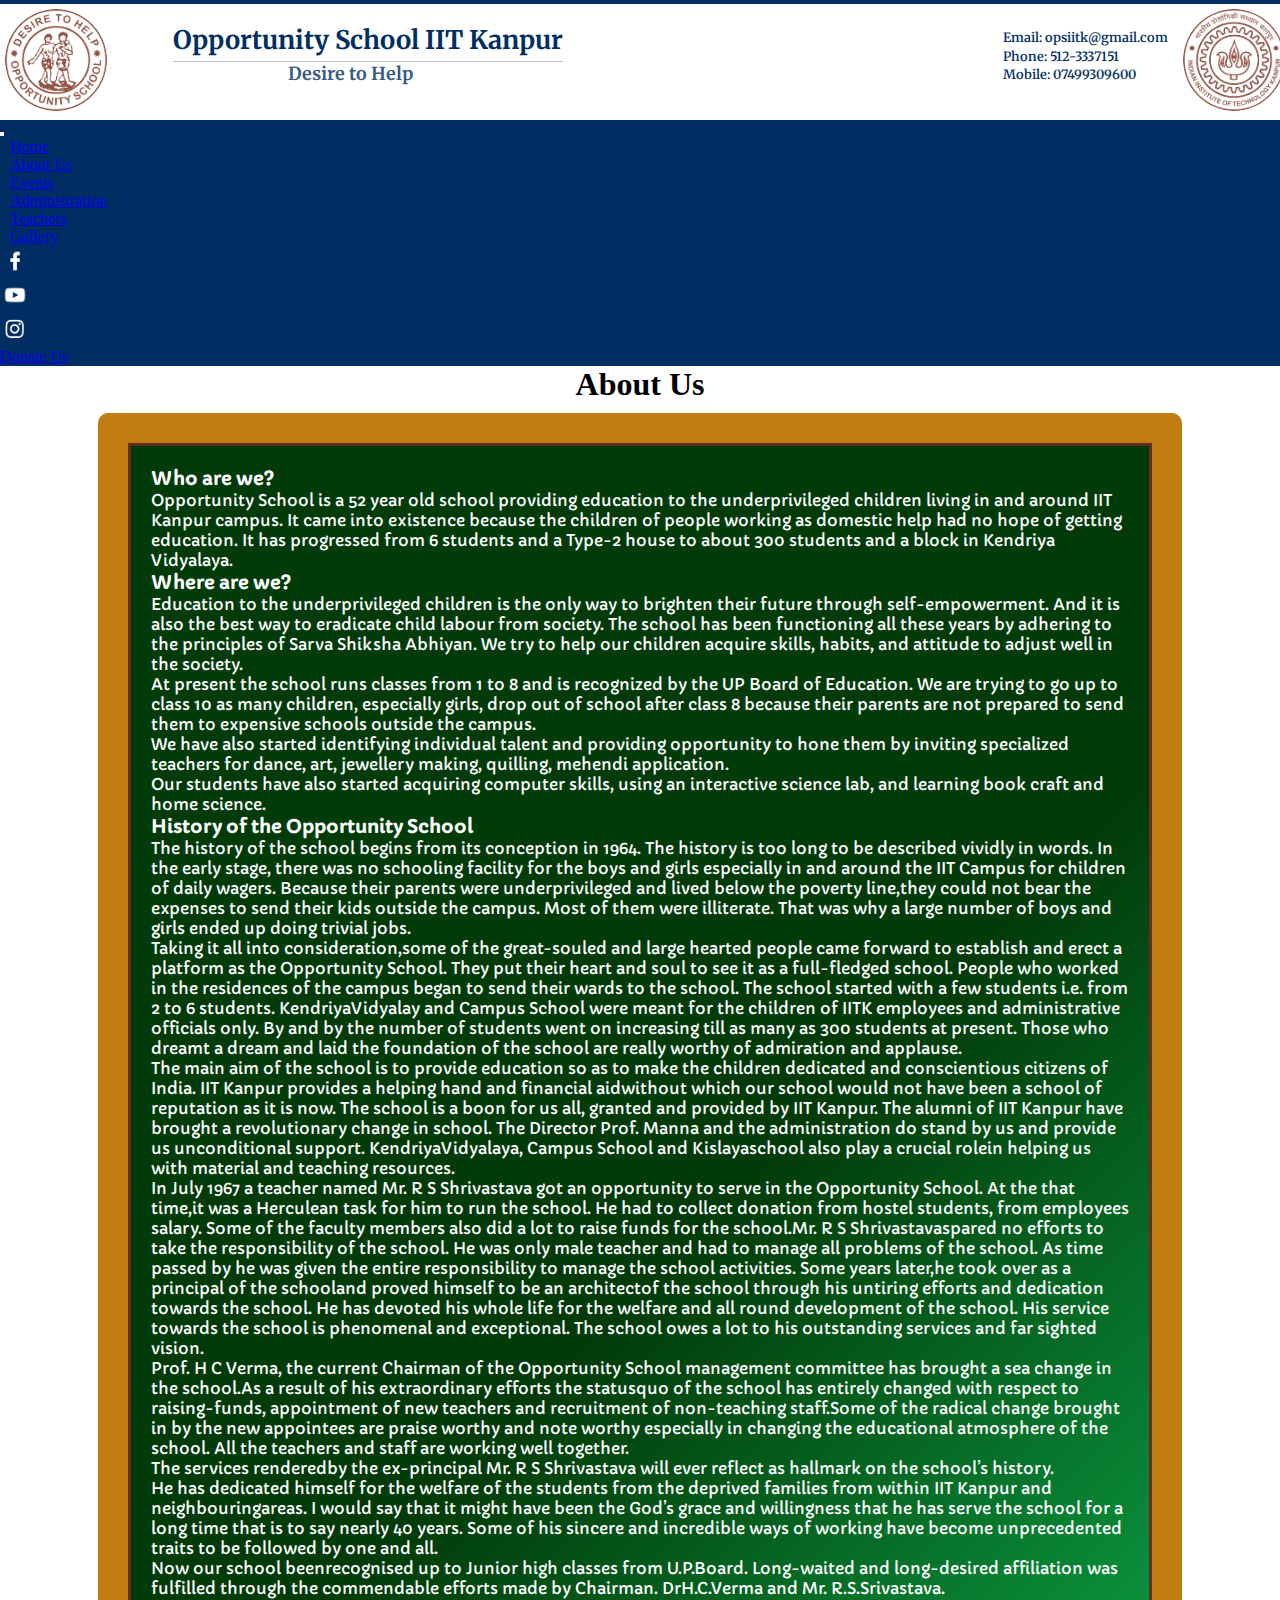
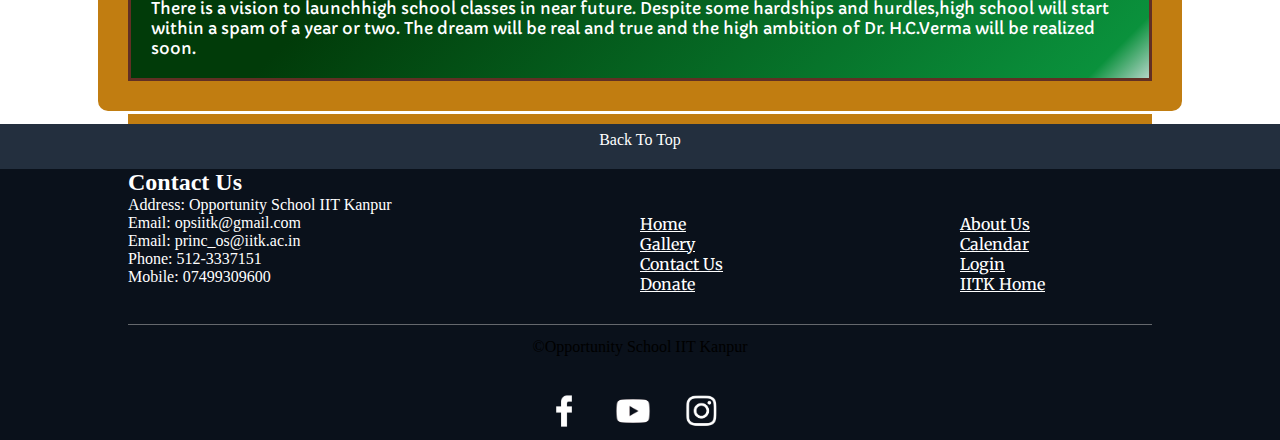
==== aboutus.html @ 2bb1b56a "update to website" ====
<!DOCTYPE html>
<html>
	<head>
		<title>Opportunity School</title>
		<link rel="stylesheet" href="https://stackpath.bootstrapcdn.com/bootstrap/4.1.3/css/bootstrap.min.css" integrity="sha384-MCw98/SFnGE8fJT3GXwEOngsV7Zt27NXFoaoApmYm81iuXoPkFOJwJ8ERdknLPMO" crossorigin="anonymous">
		<link href="https://fonts.googleapis.com/css?family=Roboto" rel="stylesheet">
		<link href="https://fonts.googleapis.com/css?family=Capriola" rel="stylesheet">
		<link href="https://fonts.googleapis.com/css?family=Courgette|Kalam" rel="stylesheet">
		<link href="https://fonts.googleapis.com/css?family=Merriweather" rel="stylesheet">
		<link href="style.css" rel="stylesheet" type="text/css">
		<link href="images/logo2.png" rel="shortcut icon" type="image/png">
		<script src="https://code.jquery.com/jquery-3.3.1.slim.min.js" integrity="sha384-q8i/X+965DzO0rT7abK41JStQIAqVgRVzpbzo5smXKp4YfRvH+8abtTE1Pi6jizo" crossorigin="anonymous"></script>
		<script src="https://cdnjs.cloudflare.com/ajax/libs/popper.js/1.14.3/umd/popper.min.js" integrity="sha384-ZMP7rVo3mIykV+2+9J3UJ46jBk0WLaUAdn689aCwoqbBJiSnjAK/l8WvCWPIPm49" crossorigin="anonymous"></script>
		<script src="https://stackpath.bootstrapcdn.com/bootstrap/4.1.3/js/bootstrap.min.js" integrity="sha384-ChfqqxuZUCnJSK3+MXmPNIyE6ZbWh2IMqE241rYiqJxyMiZ6OW/JmZQ5stwEULTy" crossorigin="anonymous"></script>
	</head>
	<body>
		<header id="header">
			<div class="logo_div in_block">
				<img class="logo_img" id="logo" src="images/logo2.png" alt="logo.png">
			</div>
			<div class="title_div in_block">
				<div class="in_block">
					<div class="title_text">Opportunity School IIT Kanpur</div>
					<div class="subtitle_text">Desire to Help</div>
				</div>
				<div class="contact_div">
					<div class="header_contact_div" >
						<div class="contactinfo_div"><!-- <img class="contacticon_img" src="images/emaillogo.png"> -->Email: opsiitk@gmail.com</div>
						<div class="contactinfo_div"><!-- <img class="contacticon_img" src="images/phonelogo.png"> -->Phone: 512-3337151</div>
						<div class="contactinfo_div"><!-- <img class="contacticon_img" src="images/phonelogo.png"> --> Mobile: 07499309600</div>
					</div>
					<div class="logo_div in_block iitklogo_div">
						<img class="logo_img" src="images/iitklogo2.png" alt="iitklogo.png">
					</div>
				</div>
			</div>
			<nav class="navbar navbar-expand-lg navbar-dark navbar_nav">
  				<button class="navbar-toggler" type="button" data-toggle="collapse" data-target="#navbarTogglerDemo03" aria-controls="navbarTogglerDemo03" aria-expanded="false" aria-label="Toggle navigation">
    				<span class="navbar-toggler-icon"></span>
  				</button>
  				<div class="collapse navbar-collapse" id="navbarTogglerDemo03">
				    <ul class="navbar-nav mr-auto mt-2 mt-lg-0">
				      	<li class="nav-item active nav_li">
				        	<a class="nav-link" href="index.html">Home</a>
				      	</li>
				      	<li class="nav-item nav_li">
				        	<a class="nav-link" href="aboutus.html">About Us</a>
				      	</li>
				      	<li class="nav-item nav_li">
				        	<a class="nav-link" href="#">Events</a>
				      	</li>
				      	<li class="nav-item nav_li">
				        	<a class="nav-link" href="#">Administration</a>
				      	</li>
				      	<li class="nav-item nav_li">
				        	<a class="nav-link" href="teachers.html">Teachers</a>
				      	</li>
				      	<li class="nav-item nav_li">
				        	<a class="nav-link" href="https://www.instagram.com/opportunity_school_iit_kanpur/" target="_blank">Gallery</a>
				      	</li>
				    </ul>
				    <div class="social_div"><a href="https://www.facebook.com/Opportunityschooliitk/" target="_blank"><img src="images/fblogo.png" alt="fblogo.png" class="social_img"></a></div>
				    <div class="social_div"><a href="https://www.youtube.com/channel/UCkpFXT7zmPElYPjRH1GIZoA?view_as=subscriber" target="_blank"><img src="images/youtubelogo.png" alt="youtubelogo.png" class="social_img"></a></div>
				    <div class="social_div"><a href="https://www.instagram.com/opportunity_school_iit_kanpur/" target="_blank"><img src="images/instalogo.png" alt="instalogo.png" class="social_img"></a></div>
				    <div><a href="https://dora.iitk.ac.in/contribute/#" target="_blank" class="btn btn-outline-light">Donate Us</a></div>
				</div>
			</nav>
		</header>
		<main>
			<div class="jumbotron jumbotron-fluid section_div">
				<div class="container">
					<h1 class="display-4">About Us</h1>
					<div class="about_div">
					<div class="about_inner_div">
						<h3>Who are we?</h3>
						<p class="">Opportunity School is a 52 year old school providing education to the underprivileged children living in and around IIT Kanpur campus. It came into existence because the children of people working as domestic help had no hope of getting education. It has progressed from 6 students and a Type-2
						house to about 300 students and a block in Kendriya Vidyalaya.</p>
						<p></p>
						<h3>Where are we?</h3>
						<p class="">
		                Education to the underprivileged children is the only way to brighten their future through self-empowerment. And it is also the best way to eradicate child labour from society. The school has been functioning all these years by adhering to the principles of Sarva Shiksha Abhiyan. We try to help our children acquire skills, habits, and attitude to adjust well in the society.</p> 
		                <p class="">
		                At present the school runs classes from 1 to 8 and is recognized by the UP Board of Education. We are trying to go up to class 10 as many children, especially girls, drop out of school after class 8 because their parents are not prepared to send them to expensive schools outside the campus.
		            	</p>
		            	<p class="">
		                We have also started identifying individual talent and providing opportunity to hone them by inviting specialized teachers for dance, art, jewellery making, quilling, mehendi application.
		            	</p>
		            	<p class="">
		                Our students have also started acquiring computer skills, using an interactive science lab, and learning book craft and home science.
		            	</p>
		            	<p></p>
		            	<h3>History of the Opportunity School</h3>
		            	<p class="">The history of the school begins from its conception in 1964. The history is too long to be described vividly in words. In the early stage, there was no schooling facility for the boys and girls especially in and around the IIT Campus for children of daily wagers. Because their parents were underprivileged and lived below the poverty line,they could not bear the expenses to send their kids outside the campus. Most of them were illiterate. That was why a large number of boys and girls ended up doing trivial jobs.</p>
		            	<p class="">Taking it all into consideration,some of the great-souled and large hearted people came forward to establish and erect a platform as the Opportunity School. They put their heart and soul to see it as a full-fledged school. People who worked in the residences of the campus began to send their wards to the school. The school started with a few students i.e. from 2 to 6 students. KendriyaVidyalay and Campus School were meant for the children of IITK employees and administrative officials only. By and by the number of students went on increasing till as many as 300 students at present. Those who dreamt a dream and laid the foundation of the school are really worthy of admiration and applause.</p>
		            	<p class="">The main aim of the school is to provide education so as to make the children dedicated and conscientious citizens of India. IIT Kanpur provides  a helping hand and financial aidwithout which our school would not have been a school of reputation as  it is now. The school is a boon for us all, granted and provided by IIT Kanpur. The alumni of IIT Kanpur have brought a revolutionary change in school. The Director Prof. Manna  and the administration do stand by us and provide us unconditional support. KendriyaVidyalaya, Campus School and Kislayaschool also play a crucial rolein helping us with material and teaching resources.</p>
		            	<p class="">In July 1967 a teacher named Mr. R S Shrivastava got an opportunity to serve in the Opportunity School. At the that time,it was a Herculean task for him to run the school. He had to collect donation from hostel students, from employees salary. Some of the faculty members also did a lot to raise funds for the school.Mr. R S Shrivastavaspared no efforts to take the responsibility of the school. He was only male teacher and had to manage all problems of the school. As time passed by he was given the entire responsibility to manage the school activities. Some years later,he took over as a principal of the schooland  proved himself to be an architectof the school through his untiring efforts and dedication towards the school. He has devoted his whole life for the welfare and all round development of the school. His service towards the school is phenomenal and exceptional. The school owes a lot to his outstanding services and far sighted vision.</p>
		            	<p class="">Prof. H C Verma, the current Chairman of the Opportunity School management committee has brought a sea change in the school.As a result of his extraordinary efforts the statusquo  of the school has entirely changed with respect to raising-funds,  appointment of new teachers and recruitment of non-teaching staff.Some of the radical change brought in by the new appointees are praise worthy and note worthy especially in changing the educational atmosphere of the school. All the teachers and staff are working well together.</p>
		            	<p class="">The services  renderedby the ex-principal Mr. R S Shrivastava will ever reflect as hallmark on the school’s history.</p>
		            	<p class=""> He has dedicated himself for the welfare of the students from the deprived families from within IIT Kanpur and neighbouringareas. I would say that it might have been the God’s grace and willingness that he has serve the school for a long time that is to say nearly 40 years. Some of his sincere and incredible ways of working have become unprecedented traits to be followed by one and all.</p>
		            	<p class="">Now our school beenrecognised up to Junior high classes from U.P.Board. Long-waited and long-desired affiliation was fulfilled through the commendable efforts made by Chairman. DrH.C.Verma and Mr. R.S.Srivastava.</p>
		            	<p class="">There is a vision to launchhigh school classes in near future. Despite some hardships and hurdles,high school will start within a spam of a year or two. The dream will be real and true and the high ambition of Dr. H.C.Verma will be realized soon.</p>
		            </div>
	            </div>
	            <div class="board_bottom_div"></div>
				</div>
			</div>
			<div class="jumbotron jumbotron-fluid backtotop_div"><a  class="backtotop_a" id="backtotop" href="#header">Back To Top</a></div>
		</main>
		<footer class="jumbotron jumbotron-fluid section_div footer_div">
			<!-- <div class="top_btn"><a href="#header"><img src="images/top.png" class="top_img"></a></div> -->
			<div class="footer_contact_div">
				<div class=""><h2>Contact Us</h2></div>
				<div>Address: Opportunity School IIT Kanpur</div>
				<div>Email: opsiitk@gmail.com</div>
				<div>Email: princ_os@iitk.ac.in</div>
				<div>Phone: 512-3337151</div>
				<div>Mobile: 07499309600</div>
			</div>
			<div class="footer_contact_div footer_links_div">
				<div><a href="#" class="white_links text-muted">Home</a></div>
				<div><a href="#" class="white_links text-muted">About Us</a></div>
				<div><a href="#" class="white_links text-muted">Gallery</a></div>
				<div><a href="#" class="white_links text-muted">Calendar</a></div>
				<div><a href="#" class="white_links text-muted">Contact Us</a></div>
				<div><a href="#" class="white_links text-muted">Login</a></div>
				<div><a href="#" class="white_links text-muted">Donate</a></div>
				<div><a href="#" class="white_links text-muted">IITK Home</a></div>
			</div>
			<div class="footer_social_div">
				<div class="text-muted mg-auto foot_div_2">&copy;Opportunity School IIT Kanpur</div>
				<div class="social_foot_div">
					<div class="social_div foot_social_link"><a href="https://www.facebook.com/Opportunityschooliitk/" target="_blank"><img src="images/fblogo.png" alt="fblogo.png" class="social_img_footer"></a></div>
					<div class="social_div foot_social_link"><a href="https://www.youtube.com/channel/UCkpFXT7zmPElYPjRH1GIZoA?view_as=subscriber" target="_blank"><img src="images/youtubelogo.png" alt="youtubelogo.png" class="social_img_footer"></a></div>
					<div class="social_div foot_social_link"><a href="https://www.instagram.com/opportunity_school_iit_kanpur/" target="_blank"><img src="images/instalogo.png" alt="instalogo.png" class="social_img_footer"></a></div>
				</div>
			</div>
		</footer>

	</body>
</html>
---- style.css ----
* {
		margin: 0px;
		padding: 0px;
	}
:root {
	--main-color: rgba(0,46,98,1);
	--sec-color: #fff;
	--th-color: rgba(0,34,55,0.2);
	--foot-color: rgba(10,17,27,1);
}
header {
	border-top: 4px solid var(--main-color);
	background-color: rgba(255,255,255,1);
}
.logo_img {
		border-radius: 50%;
		height: 8vw;
		width: 8vw;
		padding: 5px;
	}
.logo_div {
	width: 8vw;
	height: 8vw;
}
.iitklogo_div {
	float: right;	
}
.title_div {
	float: right;
	width: calc(100% - 10vw - 10px);
}
.in_block {
	display: inline-block;
}
.button_div {
	float: right;
}
.title_text {
	font: 2vw 'Merriweather', serif;
	color: rgba(0,46,98,1);
	margin: 20px 0 0 35px;
	border-bottom: 1px solid rgba(192,192,192,1);
	display: inline-block;
	padding-bottom: 5px;
	font-weight: 700;
}
.subtitle_text {
	font: 1.4vw 'Merriweather',serif;
	text-align: center;
	color: rgba(0,46,98,0.8);
	font-weight: 700;
} 
.contact_div {
	float: right;
}
.header_contact_div {
	display: inline-block;
	margin: 25px 10px 0 0; 
}
.contactinfo_div {
	font: 1vw 'Merriweather',serif;
	color: rgba(0,46,98,1);
	font-weight: 600;
	padding: 0 0 2.5px 0;
}
.contacticon_img {
	height: 1.2vw;
}
.navbar_nav {
	background-color: var(--main-color);
}
.nav_li {
	margin-left: 10px;
}
.social_img {
	height: 30px;
	width: 30px;
}
.social_div {
	margin-right: 15px;
}
.section_div {
	margin: 0 !important;
}
.alt_div {
	background-color: var(--th-color);
}
.white_div {
	background-color: var(--sec-color);
}
.section_div, .alt_div, .white_div {
	text-align: center;
}
.carousel_div {
	max-width: 100%;
	height: 50vw;
	padding: 0;
}
.car_img {
	max-height: 50vw; 
}
.about_div {
	margin: 10px auto 0 auto;
	color: #fff;
	width: 80%;
	border: 30px solid #C17D11;
	border-radius: 10px;
	background: rgba(1,59,9,1);
	background: -moz-linear-gradient(-45deg, rgba(1,59,9,1) 0%, rgba(1,59,9,1) 60%, rgba(10,145,60,1) 97%, rgba(195,219,212,1) 100%);
	background: -webkit-gradient(left top, right bottom, color-stop(0%, rgba(1,59,9,1)), color-stop(60%, rgba(1,59,9,1)), color-stop(97%, rgba(10,145,60,1)), color-stop(100%, rgba(195,219,212,1)));
	background: -webkit-linear-gradient(-45deg, rgba(1,59,9,1) 0%, rgba(1,59,9,1) 60%, rgba(10,145,60,1) 97%, rgba(195,219,212,1) 100%);
	background: linear-gradient(135deg, rgba(1,59,9,1) 0%, rgba(1,59,9,1) 60%, rgba(10,145,60,1) 97%, rgba(195,219,212,1) 100%);
}
.about_inner_div {
	border: 3px solid #622F24;
	padding: 20px;
	font-size: 1em;
	font-family: 'Capriola', sans-serif;
	text-align: left;
}
.board_bottom_div {
	border-top: 3px solid white;
	border-bottom: 10px solid #C17D11;
	width: 80%;
	margin: auto;
}
.abt_text {
	text-align: justify;
	font-family: 'Merriweather',serif;
}
.card_div {
	display: inline-block;
	margin: 20px 20px 20px 0;
}
.card {
	box-shadow: 2px 5px 10px rgba(192,192,192,0.5);
}
.foot_div_2 {
	margin: 30px auto;
	border-top: 1px solid rgba(192,192,192,0.5);
	width: 80%;
	padding-top: 1vw;
}
.video_div {
	display: inline-block;
	margin: 15px;
}
.backtotop_div {
	background-color: rgba(35,47,62,1);
	text-align: center;
	margin: 0;
	height: 3vw;
	padding: 0.5vw 0 0 0;
	font: 1vw;
	text-decoration: none;
}
.backtotop_a {
	text-decoration: none;
	color: #fff;

}
.backtotop_div a:hover {
	text-decoration: none!important;
	color: #fff!important;
}
.footer_div {
	background-color: var(--foot-color);
	position: relative;
	display: grid;
	grid-template-columns: 40% 60%;
}
.foot_social_link {
	display: inline-block;
}
.social_foot_div {
	margin-top: 20px;
}
.social_img_footer {
	height: 50px;
	width: 50px;
}

.footer_social_div {
	grid-column: 1/3;
}
.footer_contact_div {
	color: #fff;
	text-align: left;
	margin-left: 10vw;
}
.footer_links_div {
	display: grid;
	grid-template-columns: 50% 50%;
	font-family: 'Merriweather',serif;
	padding-top: 3.5vw;
}
.white_links {
	color: #fff;	
}
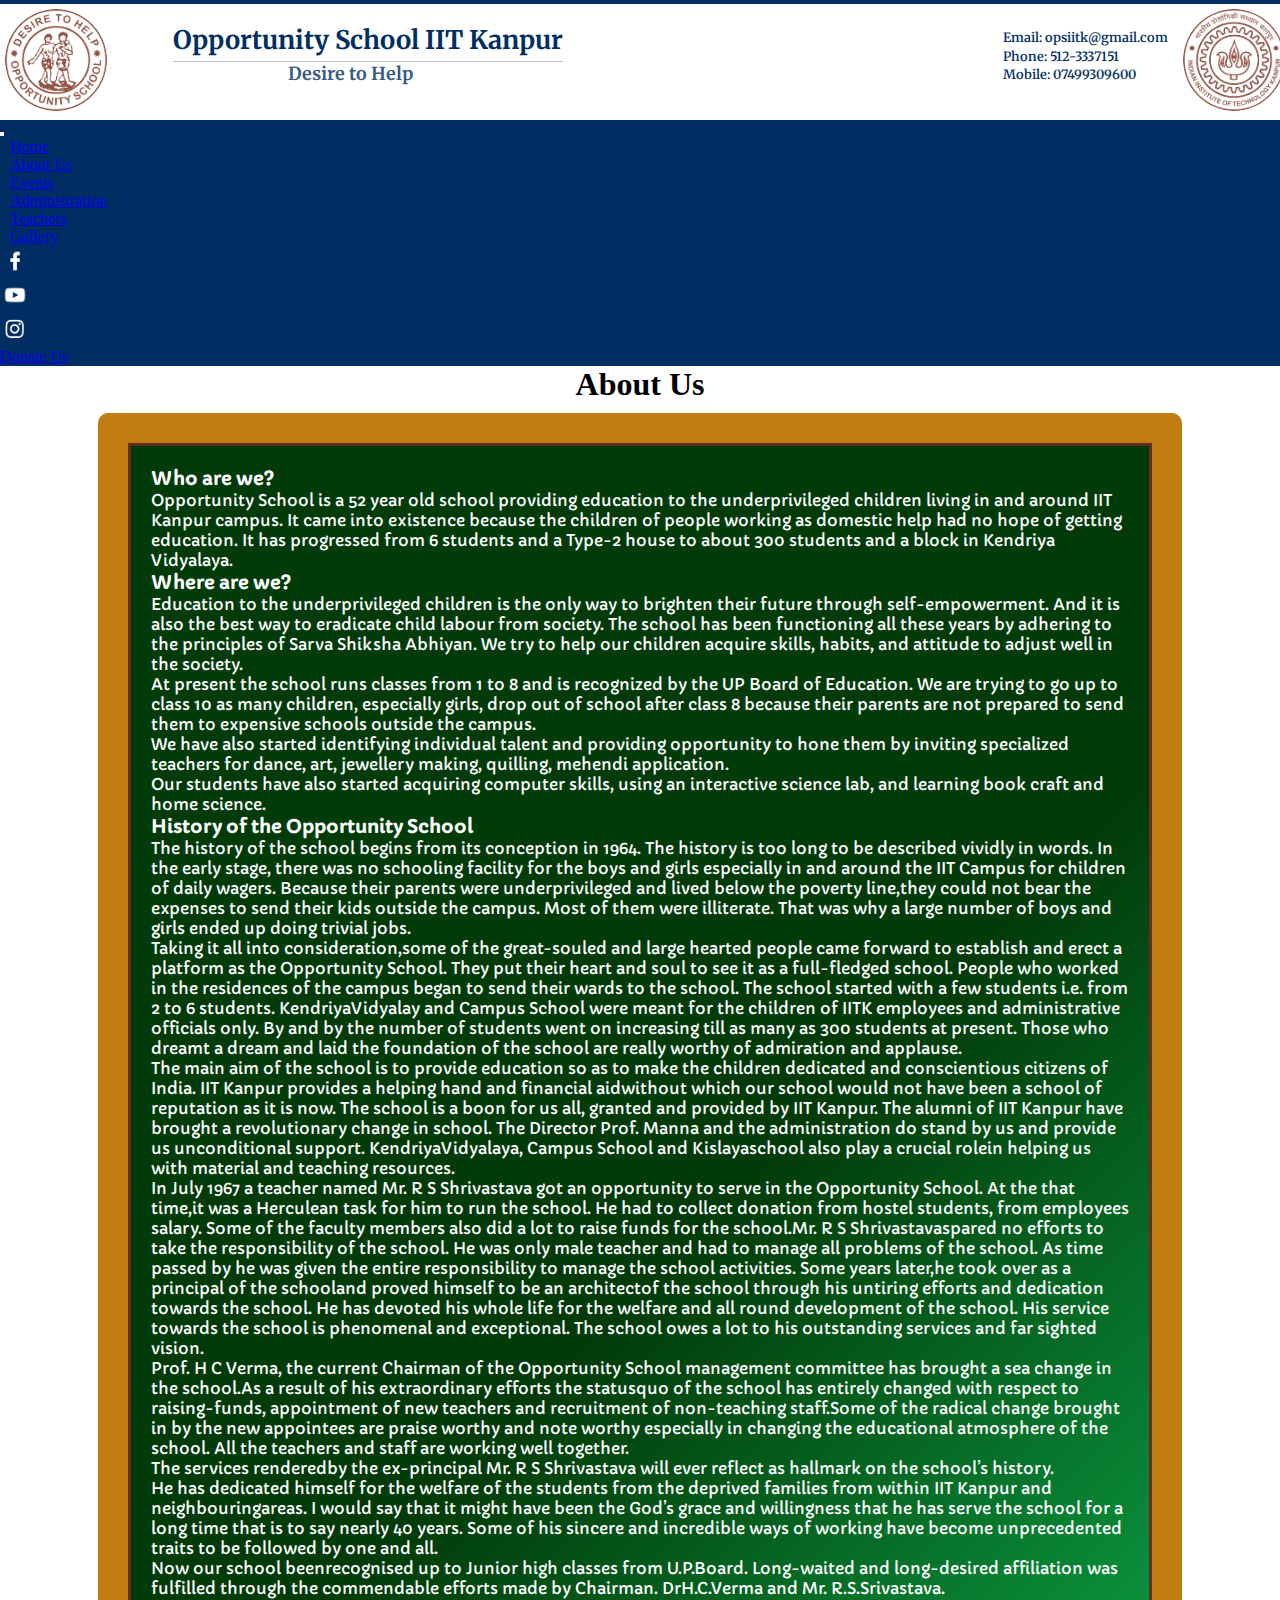
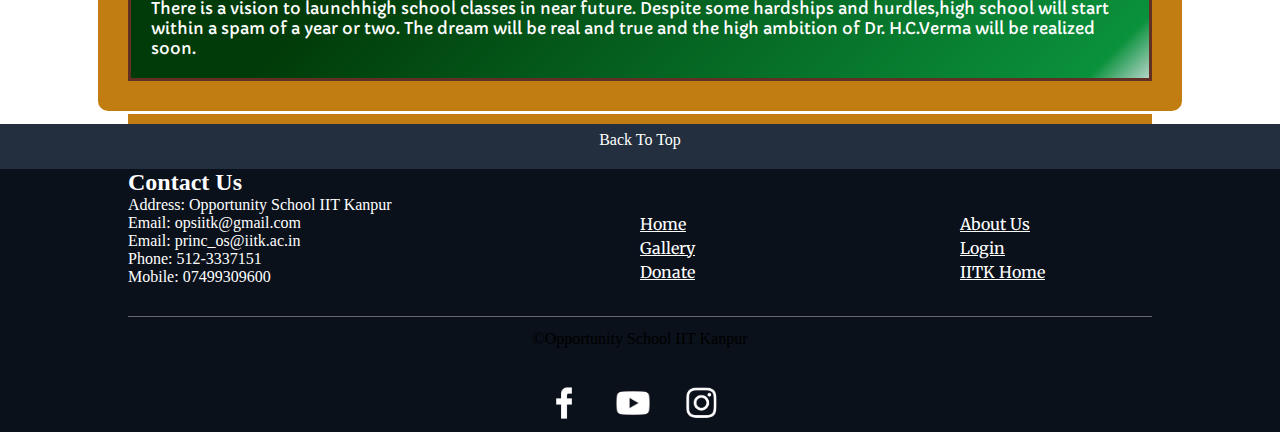
==== commit b567b510: "update to admin" ====
--- a/aboutus.html
+++ b/aboutus.html
@@ -117,14 +117,12 @@
 				<div>Mobile: 07499309600</div>
 			</div>
 			<div class="footer_contact_div footer_links_div">
-				<div><a href="#" class="white_links text-muted">Home</a></div>
-				<div><a href="#" class="white_links text-muted">About Us</a></div>
-				<div><a href="#" class="white_links text-muted">Gallery</a></div>
-				<div><a href="#" class="white_links text-muted">Calendar</a></div>
-				<div><a href="#" class="white_links text-muted">Contact Us</a></div>
+				<div><a href="index.html" class="white_links text-muted">Home</a></div>
+				<div><a href="aboutus.html" class="white_links text-muted">About Us</a></div>
+				<div><a href="https://www.instagram.com/opportunity_school_iit_kanpur/" target="_blank" class="white_links text-muted">Gallery</a></div>
 				<div><a href="#" class="white_links text-muted">Login</a></div>
-				<div><a href="#" class="white_links text-muted">Donate</a></div>
-				<div><a href="#" class="white_links text-muted">IITK Home</a></div>
+				<div><a href="https://dora.iitk.ac.in/contribute/#" target="_blank" class="white_links text-muted">Donate</a></div>
+				<div><a href="http://www.iitk.ac.in/" target="_blank" class="white_links text-muted">IITK Home</a></div>
 			</div>
 			<div class="footer_social_div">
 				<div class="text-muted mg-auto foot_div_2">&copy;Opportunity School IIT Kanpur</div>
--- a/style.css
+++ b/style.css
@@ -128,6 +128,12 @@
 	text-align: justify;
 	font-family: 'Merriweather',serif;
 }
+.admin_div {
+	width: 100%;
+	display: flex;
+	flex-direction: row;
+	justify-content: center;
+}
 .card_div {
 	display: inline-block;
 	margin: 20px 20px 20px 0;
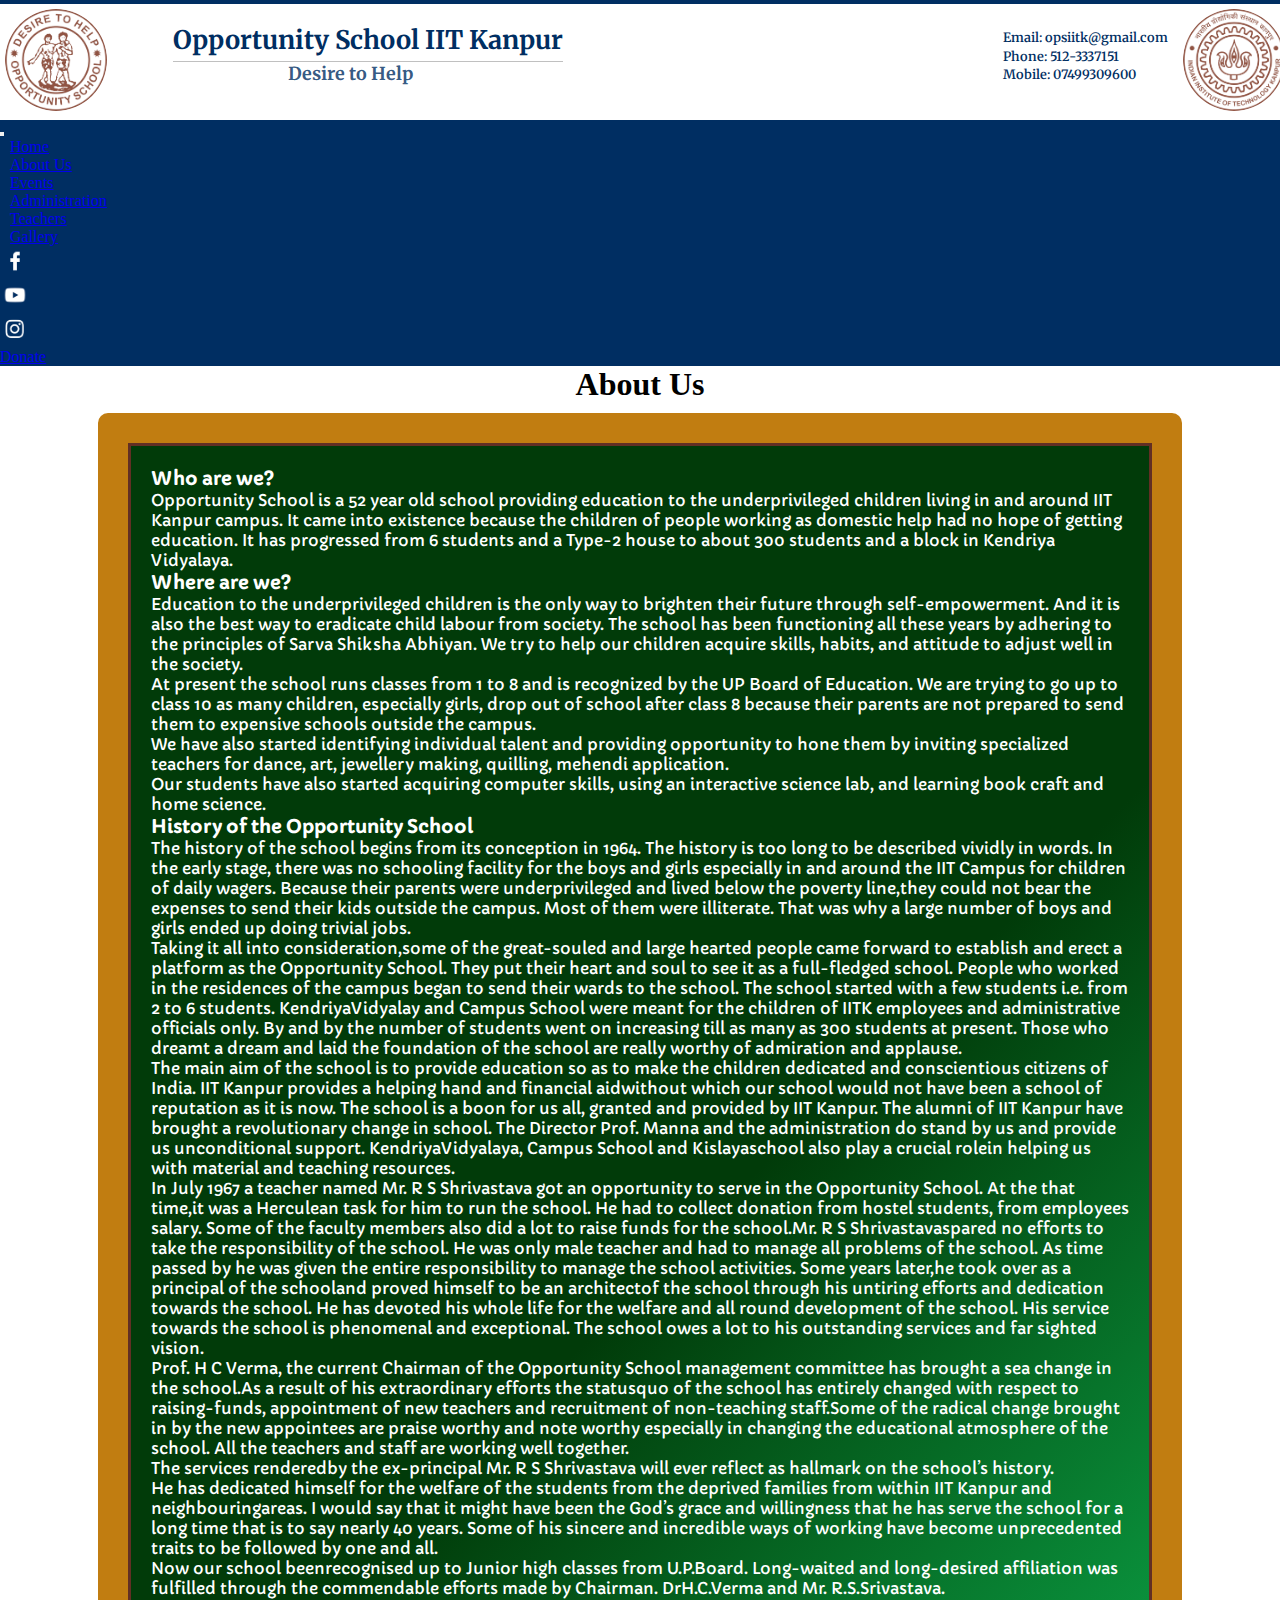
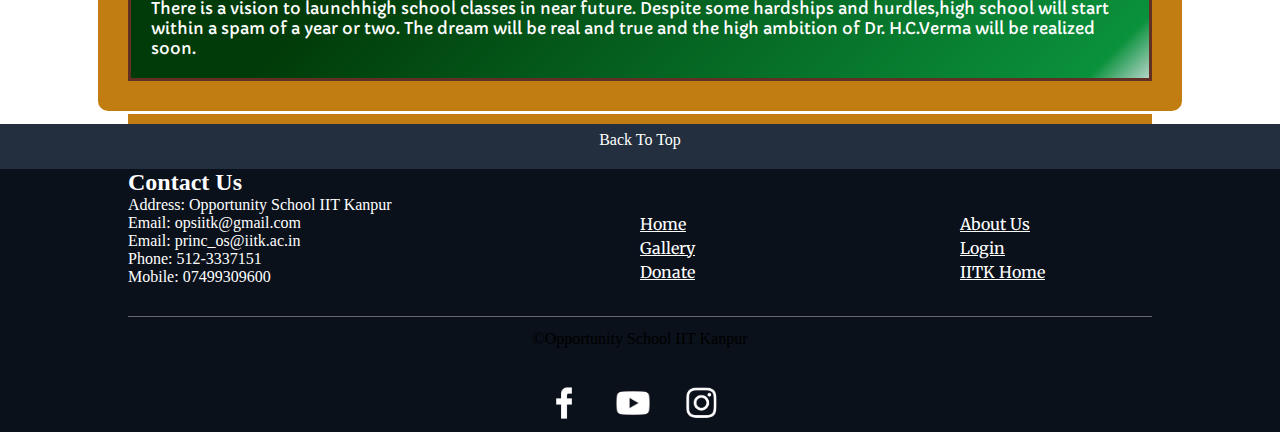
==== commit f5cc0dbf: "update to donate page" ====
--- a/aboutus.html
+++ b/aboutus.html
@@ -25,9 +25,9 @@
 				</div>
 				<div class="contact_div">
 					<div class="header_contact_div" >
-						<div class="contactinfo_div"><!-- <img class="contacticon_img" src="images/emaillogo.png"> -->Email: opsiitk@gmail.com</div>
-						<div class="contactinfo_div"><!-- <img class="contacticon_img" src="images/phonelogo.png"> -->Phone: 512-3337151</div>
-						<div class="contactinfo_div"><!-- <img class="contacticon_img" src="images/phonelogo.png"> --> Mobile: 07499309600</div>
+						<div class="contactinfo_div">Email: opsiitk@gmail.com</div>
+						<div class="contactinfo_div">Phone: 512-3337151</div>
+						<div class="contactinfo_div">Mobile: 07499309600</div>
 					</div>
 					<div class="logo_div in_block iitklogo_div">
 						<img class="logo_img" src="images/iitklogo2.png" alt="iitklogo.png">
@@ -62,7 +62,7 @@
 				    <div class="social_div"><a href="https://www.facebook.com/Opportunityschooliitk/" target="_blank"><img src="images/fblogo.png" alt="fblogo.png" class="social_img"></a></div>
 				    <div class="social_div"><a href="https://www.youtube.com/channel/UCkpFXT7zmPElYPjRH1GIZoA?view_as=subscriber" target="_blank"><img src="images/youtubelogo.png" alt="youtubelogo.png" class="social_img"></a></div>
 				    <div class="social_div"><a href="https://www.instagram.com/opportunity_school_iit_kanpur/" target="_blank"><img src="images/instalogo.png" alt="instalogo.png" class="social_img"></a></div>
-				    <div><a href="https://dora.iitk.ac.in/contribute/#" target="_blank" class="btn btn-outline-light">Donate Us</a></div>
+				    <div><a href="donate.html" target="_blank" class="btn btn-outline-light">Donate</a></div>
 				</div>
 			</nav>
 		</header>
--- a/style.css
+++ b/style.css
@@ -202,4 +202,17 @@
 }
 .white_links {
 	color: #fff;	
+}
+.donate_div {
+	width: 100%;
+	height: 40vw;
+	font-family: 'Merriweather',serif; 
+}
+.donate_img {
+	width: 100%;
+	height: 40vw;
+}
+.donate_content_div {
+	
+
 }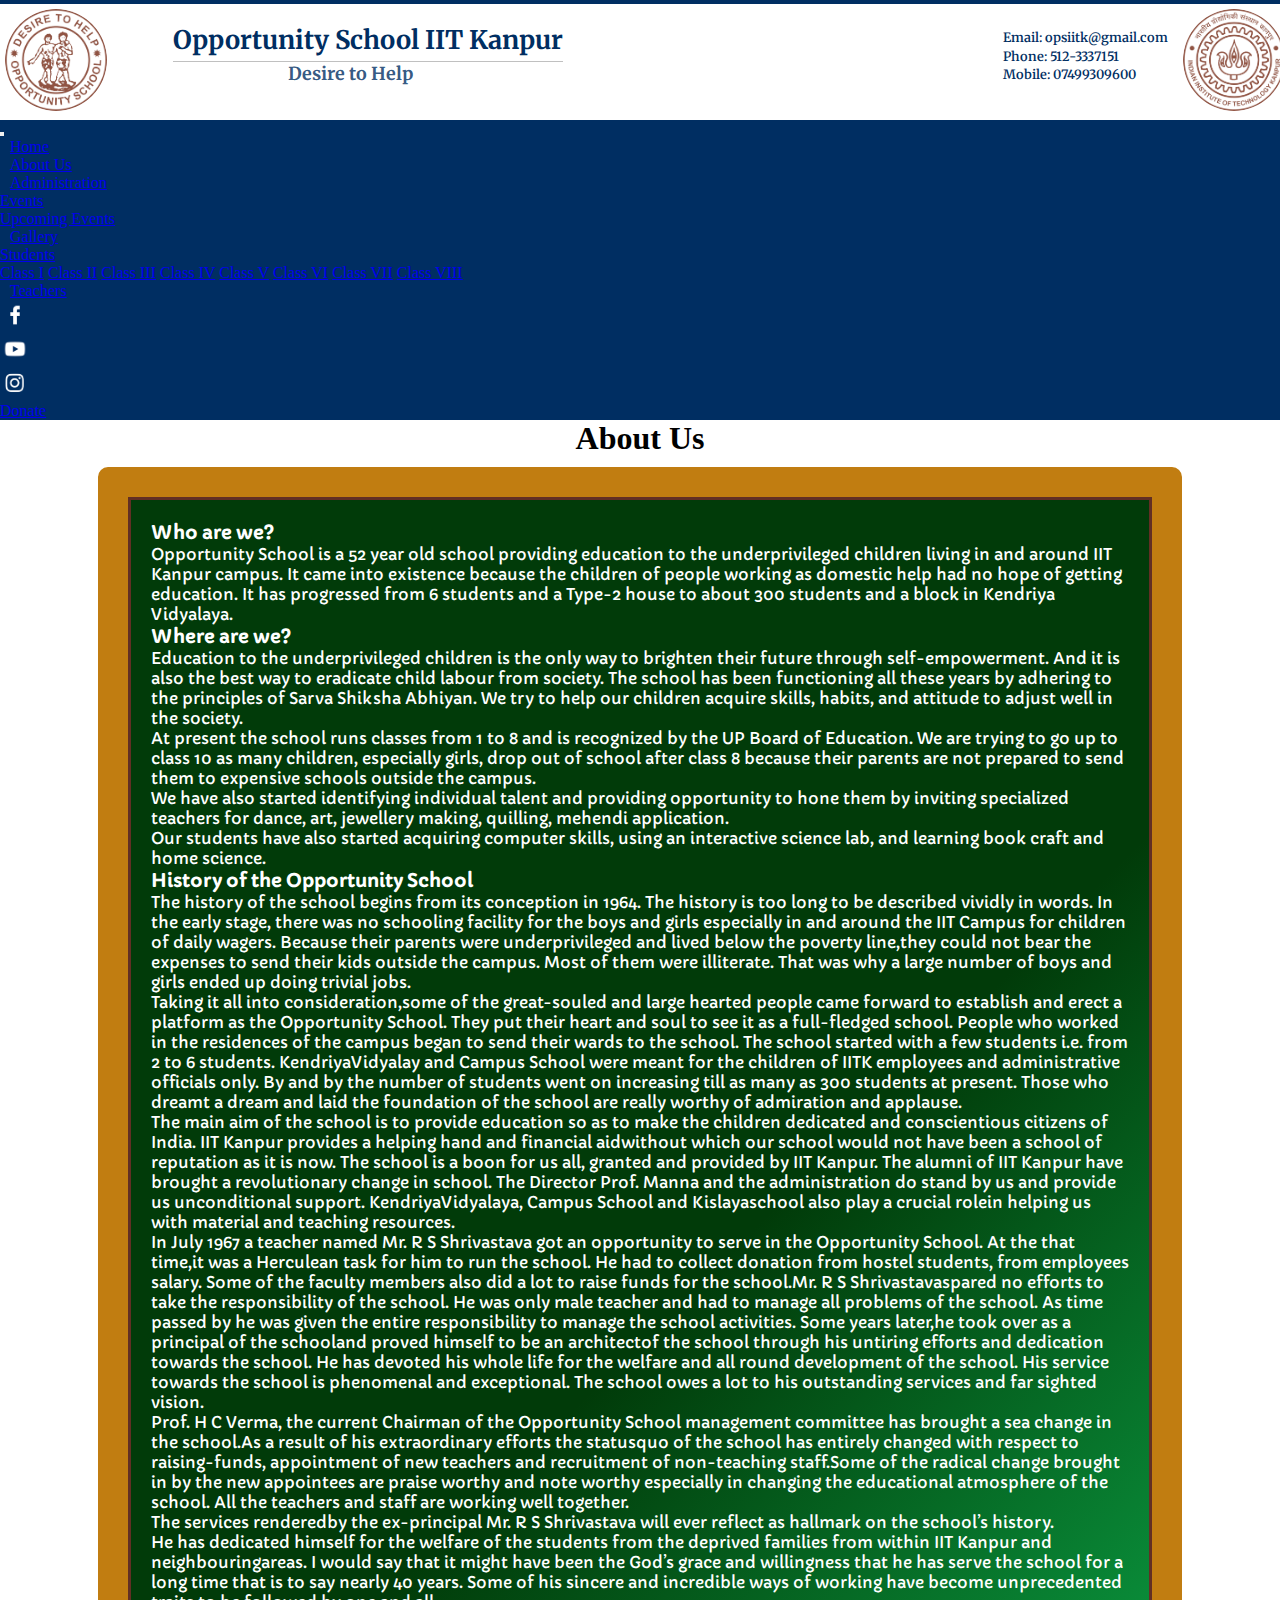
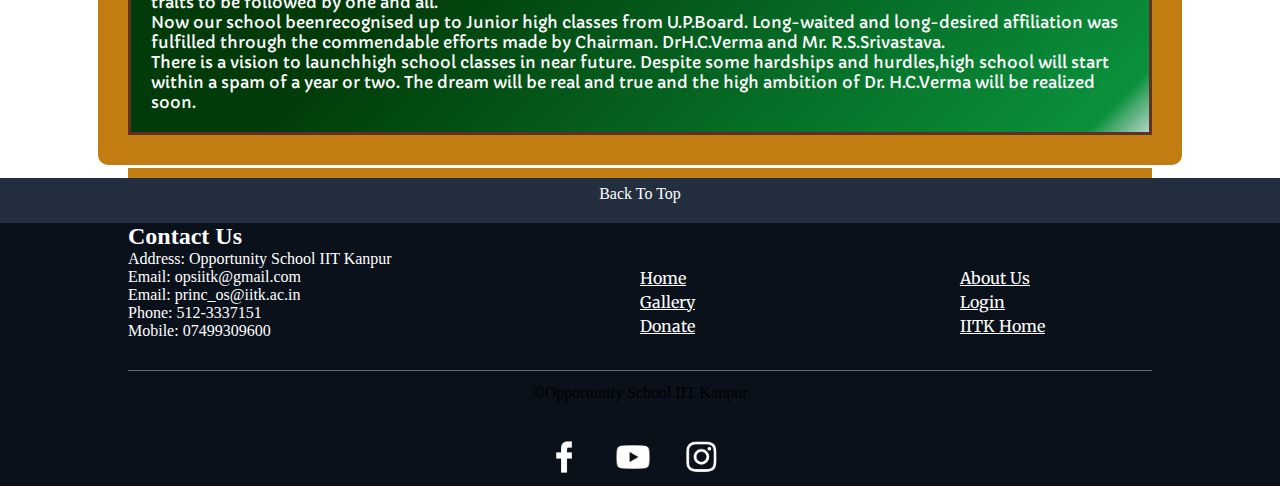
==== commit 4cca6ec9: "update to donate page" ====
--- a/aboutus.html
+++ b/aboutus.html
@@ -47,17 +47,39 @@
 				        	<a class="nav-link" href="aboutus.html">About Us</a>
 				      	</li>
 				      	<li class="nav-item nav_li">
+				        	<a class="nav-link" href="administration.html">Administration</a>
+				      	</li>
+				      	<li class="nav-item dropdown">
+       						 <a class="nav-link dropdown-toggle" href="#" id="navbarDropdown" role="button" data-toggle="dropdown" aria-haspopup="true" aria-expanded="false">Events</a>
+       						 <div class="dropdown-menu" aria-labelledby="navbarDropdown">
+         						<a class="dropdown-item" href="upcomingevents.html">Upcoming Events</a>
+       						</div>
+       					</li>
+       					<li class="nav-item nav_li">
+				        	<a class="nav-link" href="https://www.instagram.com/opportunity_school_iit_kanpur/" target="_blank">Gallery</a>
+				      	</li>
+				      	<!-- <li class="nav-item nav_li">
 				        	<a class="nav-link" href="#">Events</a>
-				      	</li>
-				      	<li class="nav-item nav_li">
-				        	<a class="nav-link" href="#">Administration</a>
-				      	</li>
+				      	</li> -->
+				      	<li class="nav-item dropdown">
+       						 <a class="nav-link dropdown-toggle" href="#" id="navbarDropdown" role="button" data-toggle="dropdown" aria-haspopup="true" aria-expanded="false">Students</a>
+				      		<div class="dropdown-menu" aria-labelledby="navbarDropdown">
+				        		<a class="dropdown-item" href="#">Class I</a>
+				        		<a class="dropdown-item" href="#">Class II</a>
+				        		<a class="dropdown-item" href="#">Class III</a>
+				        		<a class="dropdown-item" href="#">Class IV</a>
+				        		<a class="dropdown-item" href="#">Class V</a>
+				        		<a class="dropdown-item" href="#">Class VI</a>
+				        		<a class="dropdown-item" href="#">Class VII</a>
+				        		<a class="dropdown-item" href="#">Class VIII</a>
+				        	</div>
+				        </li>
 				      	<li class="nav-item nav_li">
 				        	<a class="nav-link" href="teachers.html">Teachers</a>
 				      	</li>
-				      	<li class="nav-item nav_li">
-				        	<a class="nav-link" href="https://www.instagram.com/opportunity_school_iit_kanpur/" target="_blank">Gallery</a>
-				      	</li>
+				      	<!-- <li class="nav-item nav_li">
+				        	<a class="nav-link" href="teachers.html">Students</a>
+				      	</li> -->
 				    </ul>
 				    <div class="social_div"><a href="https://www.facebook.com/Opportunityschooliitk/" target="_blank"><img src="images/fblogo.png" alt="fblogo.png" class="social_img"></a></div>
 				    <div class="social_div"><a href="https://www.youtube.com/channel/UCkpFXT7zmPElYPjRH1GIZoA?view_as=subscriber" target="_blank"><img src="images/youtubelogo.png" alt="youtubelogo.png" class="social_img"></a></div>
@@ -67,10 +89,9 @@
 			</nav>
 		</header>
 		<main>
-			<div class="jumbotron jumbotron-fluid section_div">
-				<div class="container">
-					<h1 class="display-4">About Us</h1>
-					<div class="about_div">
+			<div class="jumbotron jumbotron-fluid section_div white_div">
+				<h1 class="display-4">About Us</h1>
+				<div class="about_div">
 					<div class="about_inner_div">
 						<h3>Who are we?</h3>
 						<p class="">Opportunity School is a 52 year old school providing education to the underprivileged children living in and around IIT Kanpur campus. It came into existence because the children of people working as domestic help had no hope of getting education. It has progressed from 6 students and a Type-2
@@ -102,7 +123,6 @@
 		            </div>
 	            </div>
 	            <div class="board_bottom_div"></div>
-				</div>
 			</div>
 			<div class="jumbotron jumbotron-fluid backtotop_div"><a  class="backtotop_a" id="backtotop" href="#header">Back To Top</a></div>
 		</main>
--- a/style.css
+++ b/style.css
@@ -10,7 +10,7 @@
 }
 header {
 	border-top: 4px solid var(--main-color);
-	background-color: rgba(255,255,255,1);
+	background-color: #fff;
 }
 .logo_img {
 		border-radius: 50%;
@@ -212,7 +212,11 @@
 	width: 100%;
 	height: 40vw;
 }
-.donate_content_div {
-	
-
+table {
+	border-collapse: collapse;
+    width: 50%;
+}
+table tr,td {
+	 border: 1px solid #ddd;
+    padding: 8px;
 }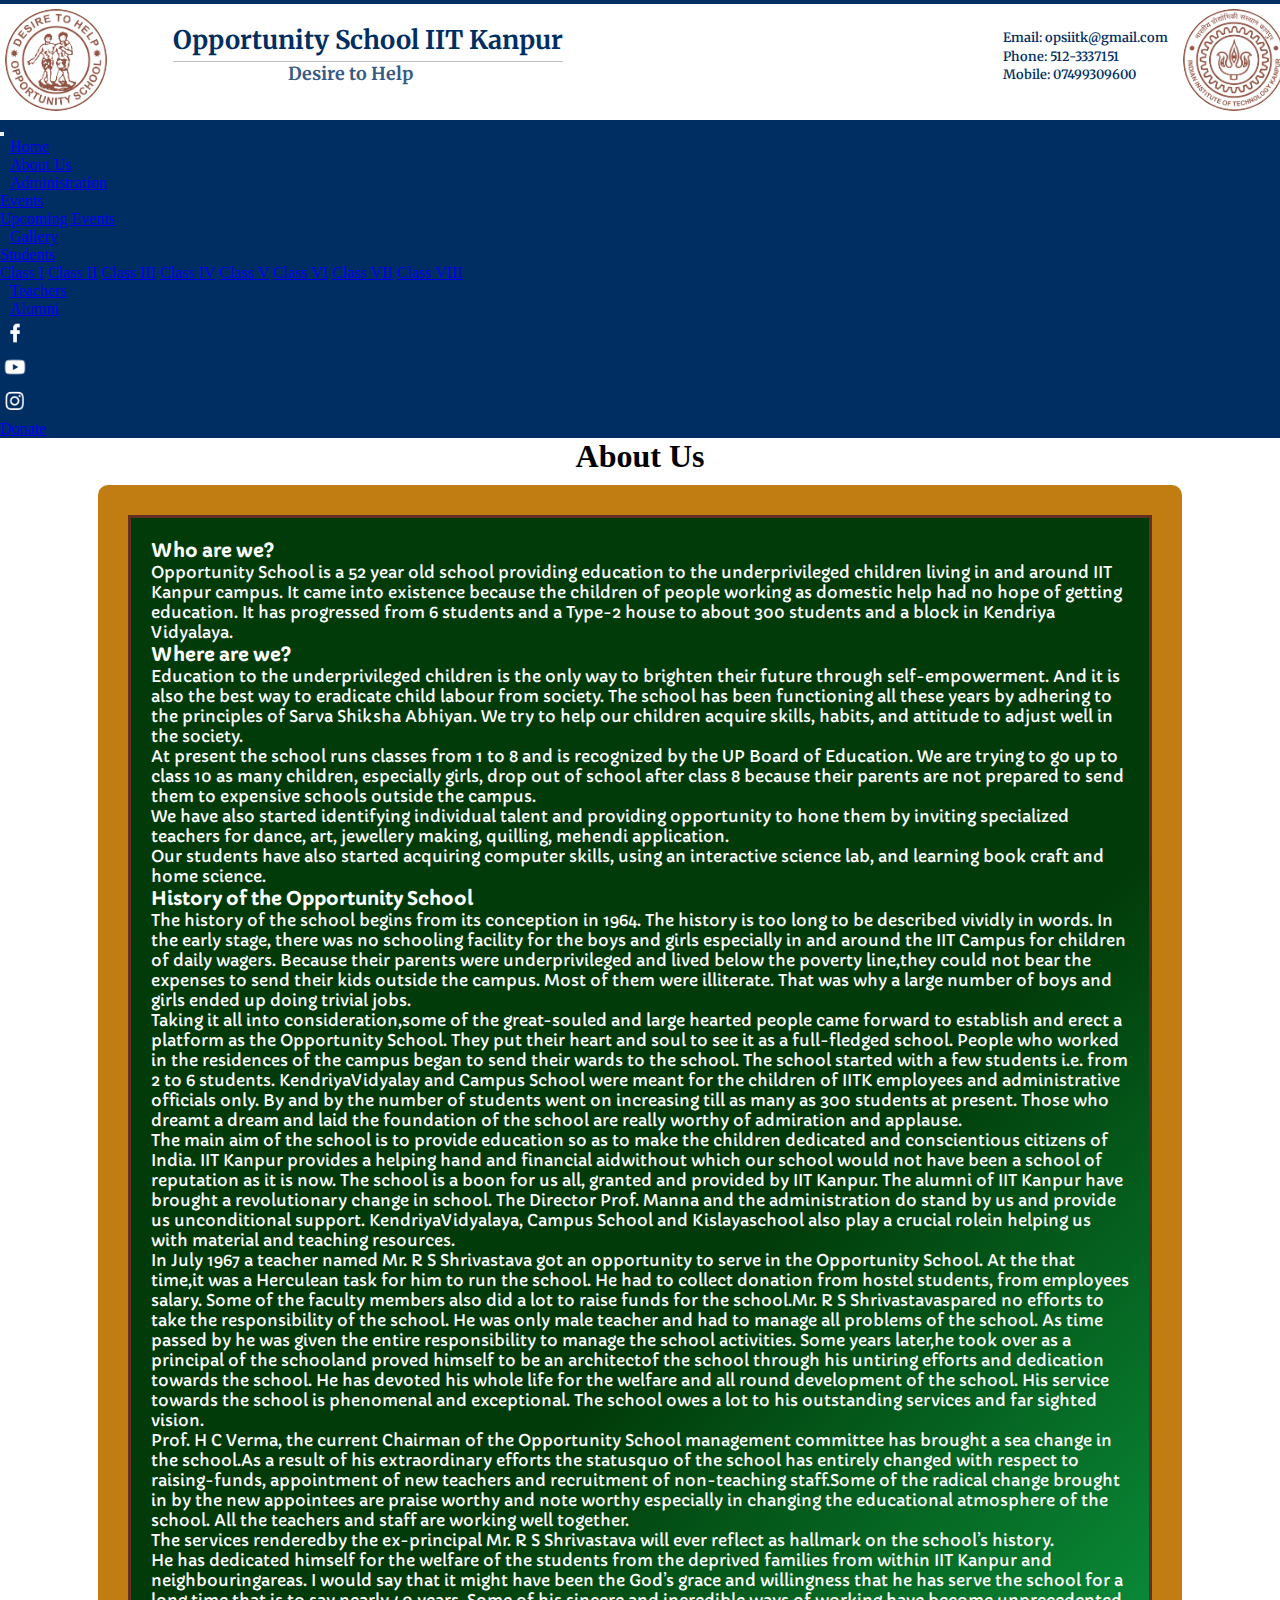
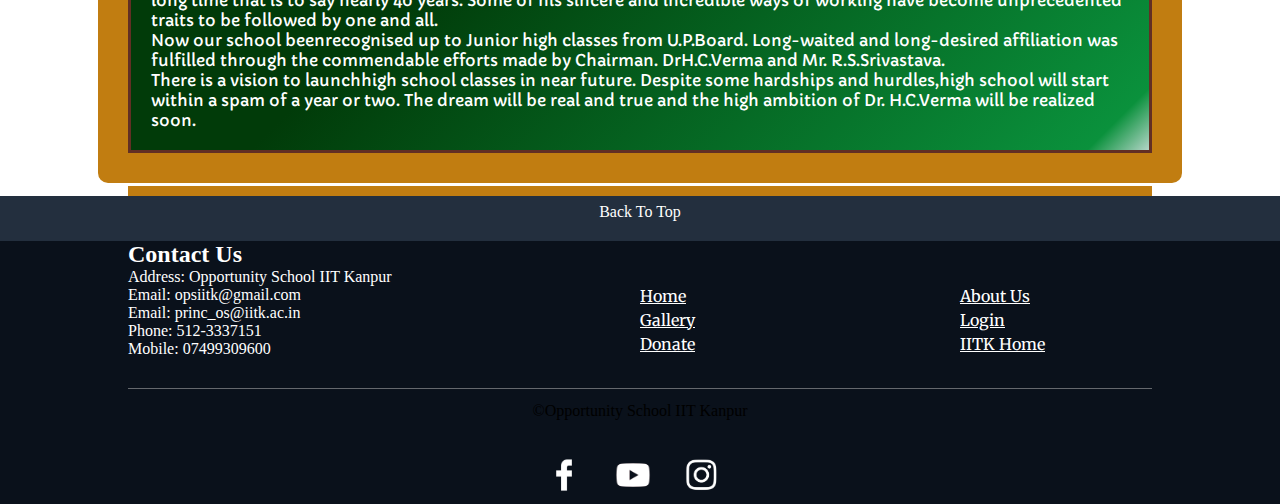
==== commit 83014cda: "Classes" ====
--- a/aboutus.html
+++ b/aboutus.html
@@ -7,7 +7,7 @@
 		<link href="https://fonts.googleapis.com/css?family=Capriola" rel="stylesheet">
 		<link href="https://fonts.googleapis.com/css?family=Courgette|Kalam" rel="stylesheet">
 		<link href="https://fonts.googleapis.com/css?family=Merriweather" rel="stylesheet">
-		<link href="style.css" rel="stylesheet" type="text/css">
+		<link href="styles/style.css" rel="stylesheet" type="text/css">
 		<link href="images/logo2.png" rel="shortcut icon" type="image/png">
 		<script src="https://code.jquery.com/jquery-3.3.1.slim.min.js" integrity="sha384-q8i/X+965DzO0rT7abK41JStQIAqVgRVzpbzo5smXKp4YfRvH+8abtTE1Pi6jizo" crossorigin="anonymous"></script>
 		<script src="https://cdnjs.cloudflare.com/ajax/libs/popper.js/1.14.3/umd/popper.min.js" integrity="sha384-ZMP7rVo3mIykV+2+9J3UJ46jBk0WLaUAdn689aCwoqbBJiSnjAK/l8WvCWPIPm49" crossorigin="anonymous"></script>
@@ -58,28 +58,25 @@
        					<li class="nav-item nav_li">
 				        	<a class="nav-link" href="https://www.instagram.com/opportunity_school_iit_kanpur/" target="_blank">Gallery</a>
 				      	</li>
-				      	<!-- <li class="nav-item nav_li">
-				        	<a class="nav-link" href="#">Events</a>
-				      	</li> -->
 				      	<li class="nav-item dropdown">
        						 <a class="nav-link dropdown-toggle" href="#" id="navbarDropdown" role="button" data-toggle="dropdown" aria-haspopup="true" aria-expanded="false">Students</a>
 				      		<div class="dropdown-menu" aria-labelledby="navbarDropdown">
-				        		<a class="dropdown-item" href="#">Class I</a>
-				        		<a class="dropdown-item" href="#">Class II</a>
-				        		<a class="dropdown-item" href="#">Class III</a>
-				        		<a class="dropdown-item" href="#">Class IV</a>
-				        		<a class="dropdown-item" href="#">Class V</a>
-				        		<a class="dropdown-item" href="#">Class VI</a>
-				        		<a class="dropdown-item" href="#">Class VII</a>
-				        		<a class="dropdown-item" href="#">Class VIII</a>
+				        		<a class="dropdown-item" href="class1.html">Class I</a>
+				        		<a class="dropdown-item" href="class2.html">Class II</a>
+				        		<a class="dropdown-item" href="class3.html">Class III</a>
+				        		<a class="dropdown-item" href="class4.html">Class IV</a>
+				        		<a class="dropdown-item" href="class5.html">Class V</a>
+				        		<a class="dropdown-item" href="class6.html">Class VI</a>
+				        		<a class="dropdown-item" href="class7.html">Class VII</a>
+				        		<a class="dropdown-item" href="class8.html">Class VIII</a>
 				        	</div>
 				        </li>
 				      	<li class="nav-item nav_li">
 				        	<a class="nav-link" href="teachers.html">Teachers</a>
 				      	</li>
-				      	<!-- <li class="nav-item nav_li">
-				        	<a class="nav-link" href="teachers.html">Students</a>
-				      	</li> -->
+				      	<li class="nav-item nav_li">
+				        	<a class="nav-link" href="#">Alumni</a>
+				      	</li>
 				    </ul>
 				    <div class="social_div"><a href="https://www.facebook.com/Opportunityschooliitk/" target="_blank"><img src="images/fblogo.png" alt="fblogo.png" class="social_img"></a></div>
 				    <div class="social_div"><a href="https://www.youtube.com/channel/UCkpFXT7zmPElYPjRH1GIZoA?view_as=subscriber" target="_blank"><img src="images/youtubelogo.png" alt="youtubelogo.png" class="social_img"></a></div>
--- a/styles/style.css
+++ b/styles/style.css
@@ -0,0 +1,235 @@
+* {
+		margin: 0px;
+		padding: 0px;
+	}
+:root {
+	--main-color: rgba(0,46,98,1);
+	--sec-color: #fff;
+	--th-color: rgba(0,34,55,0.2);
+	--foot-color: rgba(10,17,27,1);
+}
+header {
+	border-top: 4px solid var(--main-color);
+	background-color: #fff;
+}
+.logo_img {
+		border-radius: 50%;
+		height: 8vw;
+		width: 8vw;
+		padding: 5px;
+	}
+.logo_div {
+	width: 8vw;
+	height: 8vw;
+}
+.iitklogo_div {
+	float: right;	
+}
+.title_div {
+	float: right;
+	width: calc(100% - 10vw - 10px);
+}
+.in_block {
+	display: inline-block;
+}
+.button_div {
+	float: right;
+}
+.title_text {
+	font: 2vw 'Merriweather', serif;
+	color: rgba(0,46,98,1);
+	margin: 20px 0 0 35px;
+	border-bottom: 1px solid rgba(192,192,192,1);
+	display: inline-block;
+	padding-bottom: 5px;
+	font-weight: 700;
+}
+.subtitle_text {
+	font: 1.4vw 'Merriweather',serif;
+	text-align: center;
+	color: rgba(0,46,98,0.8);
+	font-weight: 700;
+} 
+.contact_div {
+	float: right;
+}
+.header_contact_div {
+	display: inline-block;
+	margin: 25px 10px 0 0; 
+}
+.contactinfo_div {
+	font: 1vw 'Merriweather',serif;
+	color: rgba(0,46,98,1);
+	font-weight: 600;
+	padding: 0 0 2.5px 0;
+}
+.contacticon_img {
+	height: 1.2vw;
+}
+.navbar_nav {
+	background-color: var(--main-color);
+}
+.nav_li {
+	margin-left: 10px;
+}
+.social_img {
+	height: 30px;
+	width: 30px;
+}
+.social_div {
+	margin-right: 15px;
+}
+.section_div {
+	margin: 0 !important;
+}
+.alt_div {
+	background-color: var(--th-color);
+}
+.white_div {
+	background-color: var(--sec-color);
+}
+.section_div, .alt_div, .white_div {
+	text-align: center;
+}
+.carousel_div {
+	max-width: 100%;
+	height: 50vw;
+	padding: 0;
+}
+.car_img {
+	max-height: 50vw; 
+}
+.about_div {
+	margin: 10px auto 0 auto;
+	color: #fff;
+	width: 80%;
+	border: 30px solid #C17D11;
+	border-radius: 10px;
+	background: rgba(1,59,9,1);
+	background: -moz-linear-gradient(-45deg, rgba(1,59,9,1) 0%, rgba(1,59,9,1) 60%, rgba(10,145,60,1) 97%, rgba(195,219,212,1) 100%);
+	background: -webkit-gradient(left top, right bottom, color-stop(0%, rgba(1,59,9,1)), color-stop(60%, rgba(1,59,9,1)), color-stop(97%, rgba(10,145,60,1)), color-stop(100%, rgba(195,219,212,1)));
+	background: -webkit-linear-gradient(-45deg, rgba(1,59,9,1) 0%, rgba(1,59,9,1) 60%, rgba(10,145,60,1) 97%, rgba(195,219,212,1) 100%);
+	background: linear-gradient(135deg, rgba(1,59,9,1) 0%, rgba(1,59,9,1) 60%, rgba(10,145,60,1) 97%, rgba(195,219,212,1) 100%);
+}
+.about_inner_div {
+	border: 3px solid #622F24;
+	padding: 20px;
+	font-size: 1em;
+	font-family: 'Capriola', sans-serif;
+	text-align: left;
+}
+.board_bottom_div {
+	border-top: 3px solid white;
+	border-bottom: 10px solid #C17D11;
+	width: 80%;
+	margin: auto;
+}
+.abt_text {
+	text-align: justify;
+	font-family: 'Merriweather',serif;
+}
+.admin_div {
+	width: 100%;
+	display: flex;
+	flex-direction: row;
+	justify-content: center;
+}
+.card_div {
+	display: inline-block;
+	margin: 20px 20px 20px 0;
+}
+.card {
+	box-shadow: 2px 5px 10px rgba(192,192,192,0.5);
+}
+.card_teacher_div:hover {
+	transform: scale(1.3);
+	transition: all 1s ease;
+	z-index: 1;
+}
+.foot_div_2 {
+	margin: 30px auto;
+	border-top: 1px solid rgba(192,192,192,0.5);
+	width: 80%;
+	padding-top: 1vw;
+}
+.video_div {
+	display: inline-block;
+	margin: 15px;
+}
+.backtotop_div {
+	background-color: rgba(35,47,62,1);
+	text-align: center;
+	margin: 0;
+	height: 3vw;
+	padding: 0.5vw 0 0 0;
+	font: 1vw;
+	text-decoration: none;
+}
+.backtotop_a {
+	text-decoration: none;
+	color: #fff;
+
+}
+.backtotop_div a:hover {
+	text-decoration: none!important;
+	color: #fff!important;
+}
+.footer_div {
+	background-color: var(--foot-color);
+	position: relative;
+	display: grid;
+	grid-template-columns: 40% 60%;
+}
+.foot_social_link {
+	display: inline-block;
+}
+.social_foot_div {
+	margin-top: 20px;
+}
+.social_img_footer {
+	height: 50px;
+	width: 50px;
+}
+
+.footer_social_div {
+	grid-column: 1/3;
+}
+.footer_contact_div {
+	color: #fff;
+	text-align: left;
+	margin-left: 10vw;
+}
+.footer_links_div {
+	display: grid;
+	grid-template-columns: 50% 50%;
+	font-family: 'Merriweather',serif;
+	padding-top: 3.5vw;
+}
+.white_links {
+	color: #fff;	
+}
+.donate_div {
+	width: 100%;
+	height: 40vw;
+	font-family: 'Merriweather',serif; 
+}
+.donate_img {
+	width: 100%;
+	height: 40vw;
+}
+table {
+	border-collapse: collapse;
+    width: 50%;
+}
+table tr,td {
+	border: 1px solid #ddd;
+    padding: 8px;
+}
+.students_table {
+	border-collapse: collapse;
+	width:100%;
+}
+.students_table {
+	border: 1px solid #ddd;
+	padding: 8px;
+}